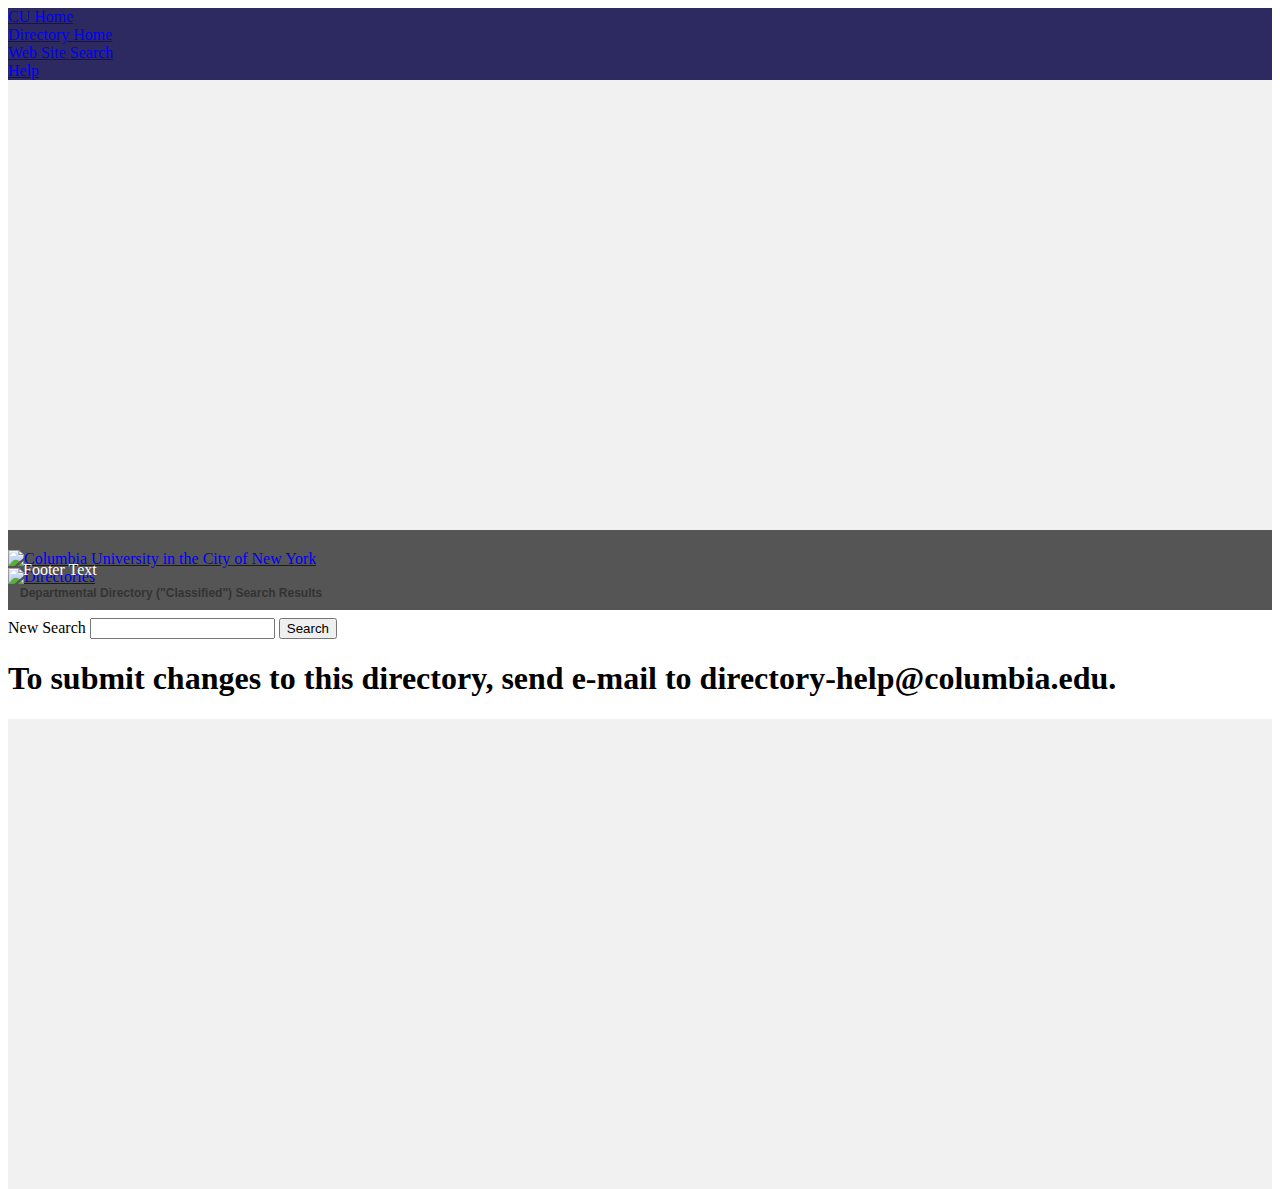
==== web/src/main/resources/templates/index.html @ b858b485 "add jquery" ====
<!DOCTYPE html>
<html xmlns:th="http://www.thymeleaf.org">

<head>
    <title>Department Directory</title>
    <meta http-equiv="Content-Type" content="text/html; charset=UTF-8"/>
    <link rel="stylesheet" type="text/css" href="webjars/bootstrap/3.3.7/css/bootstrap.min.css"/>
    <link rel="icon" type="image/png" href="../images/favicon-crown.png"/>
    <link href="../css/deptdir.css" th:href="@{css/deptdir.css}" rel="stylesheet"/>
    <style>
        .navbar {
            background-color: #2d2a62
        }

        /* Remove the navbar's default margin-bottom and rounded borders */
        .navbar {
            margin-bottom: 0;
            border-radius: 0;
        }

        /* Set height of the grid so .sidenav can be 100% (adjust as needed) */
        .row.content {
            height: 450px
        }

        /* Set gray background color and 100% height */
        .sidenav {
            padding-top: 20px;
            background-color: #f1f1f1;
            height: 100%;
        }

        /* Set black background color, white text and some padding */
        footer {
            background-color: #555;
            color: white;
            padding: 15px;
        }

        /* On small screens, set height to 'auto' for sidenav and grid */
        @media screen and (max-width: 767px) {
            .sidenav {
                height: auto;
                padding: 15px;
            }

            .row.content {
                height: auto;
            }
        }
    </style>
</head>

<body>

<script type="text/javascript" src="webjars/jquery/2.2.4/jquery.min.js"></script>
<script type="text/javascript" src="webjars/bootstrap/3.0.3/js/bootstrap.min.js"></script>
<script type="text/javascript" src="../js/deptdir.js"></script>

<nav class="navbar navbar-inverse" role="navigation">
    <div class="container-fluid">

        <div class="navbar-header">
            <a class="navbar-brand" href="www.columbia.edu">CU Home</a>
        </div>
        <div class="navbar-header">
            <a class="navbar-brand" href="https://directory.columbia.edu/people/">Directory Home</a>
        </div>
        <div class="navbar-header">
            <a class="navbar-brand" href="https://search.sites.columbia.edu/">Web Site Search</a>
        </div>
        <div class="navbar-header">
            <a class="navbar-brand" href="http://www.columbia.edu/content/contact-us.html">Help</a>
        </div>
    </div>
</nav>


<div class="container-fluid text-center">
    <div class="row content">
        <div class="col-sm-2 sidenav"></div>

        <div class="col-sm-8 text-left">

            <div>
                <a href="http://www.columbia.edu/">
                    <img src="http://www.columbia.edu/images/cu_logo.gif"
                         width="353" height="49" alt="Columbia University in the City of New York"
                         title="Columbia University in the City of New York" border="0"/>
                </a>
            </div>

            <div style="background-color:#e5e5e5;">
                <a href="#">
                    <img class="img-responsive" src="../images/directory.gif"
                         width="111" height="37" alt="Directories" title="Directories" border="0"/>
                </a>
            </div>

            <div style="margin: 0 12px 2px 12px;padding:0;
                font-family:verdana, arial;
                font-size:12px; font-weight: bold;
                color:#333;">
                Departmental Directory ("Classified") Search Results
            </div>

            <hr/>

            <form class="form-inline" id="search-form">
                <div class="form-group">
                    <label for="username">New Search</label>
                    <input type="text" class="form-control" id="username"/>
                    <button type="submit" id="bth-search"
                            class="btn btn-primary">Search
                    </button>
                </div>
            </form>

            <div id="feedback"></div>

            <h1>To submit changes to this directory, send e-mail to directory-help@columbia.edu.</h1>

        </div>

        <div class="col-sm-2 sidenav"></div>
    </div>
</div>


<footer class="container-fluid text-center">
    <p>Footer Text</p>
</footer>

</body>
</html>
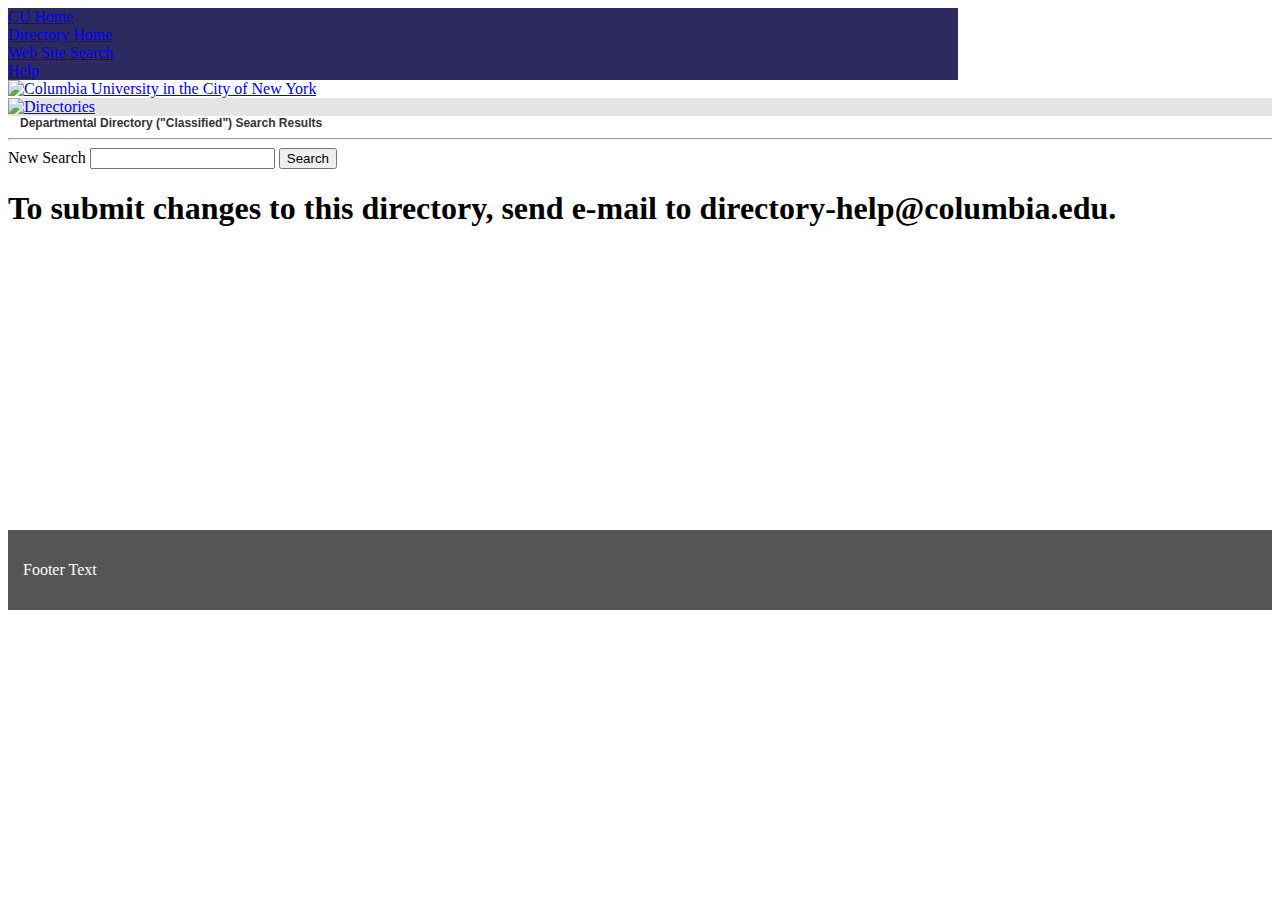
==== commit 13f12fe1: "foo" ====
--- a/web/src/main/resources/templates/index.html
+++ b/web/src/main/resources/templates/index.html
@@ -7,7 +7,12 @@
     <link rel="stylesheet" type="text/css" href="webjars/bootstrap/3.3.7/css/bootstrap.min.css"/>
     <link rel="icon" type="image/png" href="../images/favicon-crown.png"/>
     <link href="../css/deptdir.css" th:href="@{css/deptdir.css}" rel="stylesheet"/>
+
     <style>
+        .container{
+            /* force override */
+            width: 950px !important;
+        }
         .navbar {
             background-color: #2d2a62
         }
@@ -57,6 +62,7 @@
 <script type="text/javascript" src="webjars/bootstrap/3.0.3/js/bootstrap.min.js"></script>
 <script type="text/javascript" src="../js/deptdir.js"></script>
 
+<div class="container">
 <nav class="navbar navbar-inverse" role="navigation">
     <div class="container-fluid">
 
@@ -74,13 +80,14 @@
         </div>
     </div>
 </nav>
-
+</div>
 
 <div class="container-fluid text-center">
     <div class="row content">
-        <div class="col-sm-2 sidenav"></div>
 
-        <div class="col-sm-8 text-left">
+        <!--<div class="col-sm-2 sidenav"></div>-->
+
+        <div class="col-md-12 text-left">
 
             <div>
                 <a href="http://www.columbia.edu/">
@@ -118,11 +125,15 @@
 
             <div id="feedback"></div>
 
+            <table class="table" id="myTable"></table>
+
+
             <h1>To submit changes to this directory, send e-mail to directory-help@columbia.edu.</h1>
 
         </div>
 
-        <div class="col-sm-2 sidenav"></div>
+        <!-- <div class="col-sm-2 sidenav"></div> -->
+
     </div>
 </div>
 
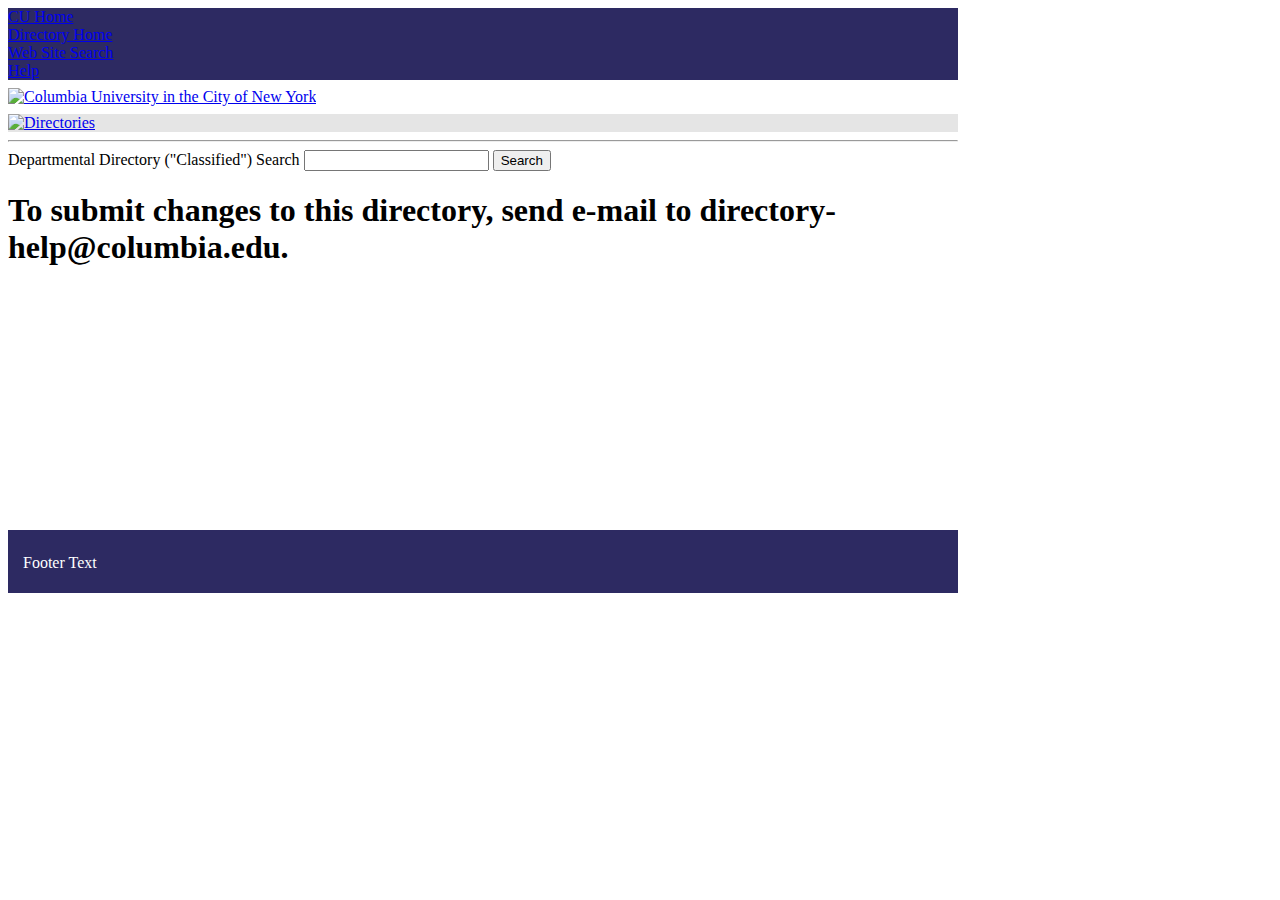
==== commit 5cedb359: "refactor" ====
--- a/web/src/main/resources/templates/index.html
+++ b/web/src/main/resources/templates/index.html
@@ -9,10 +9,11 @@
     <link href="../css/deptdir.css" th:href="@{css/deptdir.css}" rel="stylesheet"/>
 
     <style>
-        .container{
+        .container {
             /* force override */
             width: 950px !important;
         }
+
         .navbar {
             background-color: #2d2a62
         }
@@ -63,84 +64,114 @@
 <script type="text/javascript" src="../js/deptdir.js"></script>
 
 <div class="container">
-<nav class="navbar navbar-inverse" role="navigation">
-    <div class="container-fluid">
-
-        <div class="navbar-header">
-            <a class="navbar-brand" href="www.columbia.edu">CU Home</a>
-        </div>
-        <div class="navbar-header">
-            <a class="navbar-brand" href="https://directory.columbia.edu/people/">Directory Home</a>
-        </div>
-        <div class="navbar-header">
-            <a class="navbar-brand" href="https://search.sites.columbia.edu/">Web Site Search</a>
-        </div>
-        <div class="navbar-header">
-            <a class="navbar-brand" href="http://www.columbia.edu/content/contact-us.html">Help</a>
-        </div>
-    </div>
-</nav>
-</div>
-
-<div class="container-fluid text-center">
-    <div class="row content">
-
-        <!--<div class="col-sm-2 sidenav"></div>-->
-
-        <div class="col-md-12 text-left">
-
-            <div>
-                <a href="http://www.columbia.edu/">
-                    <img src="http://www.columbia.edu/images/cu_logo.gif"
-                         width="353" height="49" alt="Columbia University in the City of New York"
-                         title="Columbia University in the City of New York" border="0"/>
-                </a>
+    <nav class="navbar navbar-inverse" role="navigation">
+        <div class="container-fluid">
+            <div class="navbar-header">
+                <a class="navbar-brand" href="www.columbia.edu">CU Home</a>
             </div>
 
-            <div style="background-color:#e5e5e5;">
-                <a href="#">
-                    <img class="img-responsive" src="../images/directory.gif"
-                         width="111" height="37" alt="Directories" title="Directories" border="0"/>
-                </a>
+            <!--
+            <ul class="nav navbar-nav">
+                <li class="active"><a href="www.columbia.edu">CU Home</a></li>
+            </ul>
+            -->
+
+            <!--
+            <div class="navbar-nav navbar-right">
+                <a class="navbar-brand" href="https://directory.columbia.edu/people/">Directory Home</a>
+            </div>
+            <div class="navbar-nav navbar-right">
+                <a class="navbar-brand" href="https://search.sites.columbia.edu/">Web Site Search</a>
+            </div>
+            <div class="navbar-nav navbar-right">
+                <a class="navbar-brand" href="http://www.columbia.edu/content/contact-us.html">Help</a>
+            </div>
+            -->
+
+            <div class="nav navbar-nav navbar-right">
+                <li><a href="https://directory.columbia.edu/people/">Directory Home</a></li>
+                <li><a href="https://search.sites.columbia.edu/">Web Site Search</a></li>
+                <li><a href="http://www.columbia.edu/content/contact-us.html">Help</a></li>
             </div>
 
-            <div style="margin: 0 12px 2px 12px;padding:0;
+        </div>
+
+    </nav>
+    <!--</div>-->
+
+    <div class="container-fluid text-center">
+        <div class="row content">
+
+            <!--<div class="col-sm-2 sidenav"></div>-->
+
+            <div class="col-md-12 text-left">
+
+                <div style="padding-top: 8px; padding-bottom: 8px;">
+                    <a href="http://www.columbia.edu/">
+                        <img src="http://www.columbia.edu/images/cu_logo.gif"
+                             width="353" height="49" alt="Columbia University in the City of New York"
+                             title="Columbia University in the City of New York" border="0"/>
+                    </a>
+                </div>
+
+                <!--
+                <div>
+                    <a href="#">
+                        <img src="../images/directory.gif"
+                             width="211" height="37" alt="Directories" title="Directories" border="0"/>
+                    </a>
+
+                </div>
+                -->
+
+                <div style="background-color: #e5e5e5;">
+                    <a href="#">
+                        <img class="img-responsive" src="../images/directory.gif"
+                             width="111" height="20" alt="Directories" title="Directories" border="0"/>
+                    </a>
+                </div>
+
+
+                <!--
+                <div style="margin: 0 12px 2px 12px;padding:0;
                 font-family:verdana, arial;
                 font-size:12px; font-weight: bold;
                 color:#333;">
-                Departmental Directory ("Classified") Search Results
+                    Departmental Directory ("Classified") Search Results
+                </div>
+                -->
+
+                <hr/>
+
+                <form class="form-inline" id="search-form">
+                    <div class="form-group">
+                        <label for="username">Departmental Directory ("Classified") Search</label>
+                        <input type="text" class="form-control" id="username"/>
+                        <button type="submit" id="bth-search"
+                                class="btn btn-primary">Search
+                        </button>
+                    </div>
+                </form>
+
+                <h1>To submit changes to this directory, send e-mail to directory-help@columbia.edu.</h1>
+
+                <div id="feedback"></div>
+
+                <table class="table" id="myTable"></table>
+
             </div>
 
-            <hr/>
-
-            <form class="form-inline" id="search-form">
-                <div class="form-group">
-                    <label for="username">New Search</label>
-                    <input type="text" class="form-control" id="username"/>
-                    <button type="submit" id="bth-search"
-                            class="btn btn-primary">Search
-                    </button>
-                </div>
-            </form>
-
-            <div id="feedback"></div>
-
-            <table class="table" id="myTable"></table>
-
-
-            <h1>To submit changes to this directory, send e-mail to directory-help@columbia.edu.</h1>
+            <!-- <div class="col-sm-2 sidenav"></div> -->
 
         </div>
+    </div>
 
-        <!-- <div class="col-sm-2 sidenav"></div> -->
+    <footer class="container-fluid text-right" style="background-color: #2d2a62; padding-top: 8px;padding-bottom: 5px">
+            <p>Footer Text</p>
+    </footer>
 
-    </div>
 </div>
 
 
-<footer class="container-fluid text-center">
-    <p>Footer Text</p>
-</footer>
-
 </body>
 </html>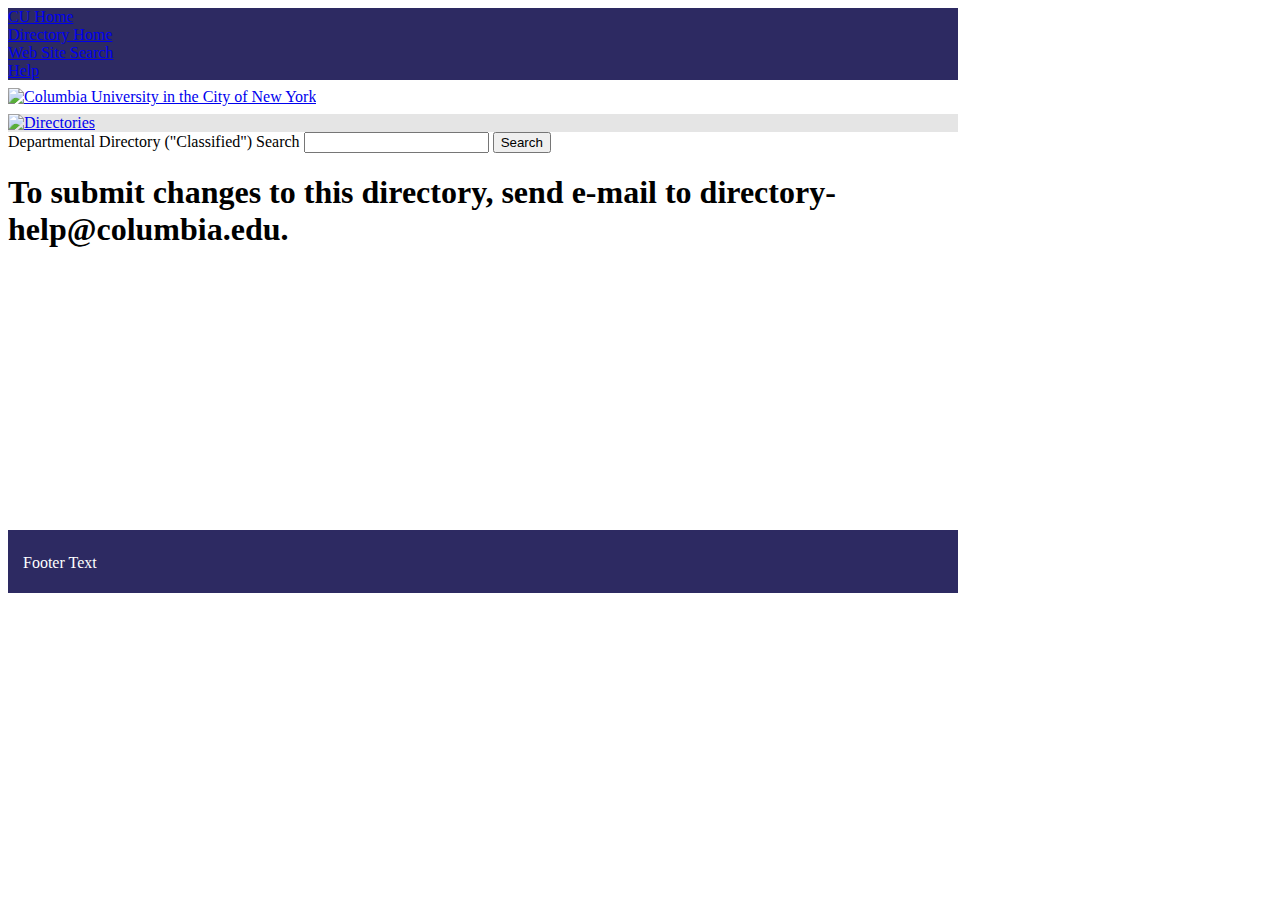
==== commit 08135a3d: "refactoring" ====
--- a/web/src/main/resources/templates/index.html
+++ b/web/src/main/resources/templates/index.html
@@ -67,26 +67,8 @@
     <nav class="navbar navbar-inverse" role="navigation">
         <div class="container-fluid">
             <div class="navbar-header">
-                <a class="navbar-brand" href="www.columbia.edu">CU Home</a>
+                <a class="navbar-brand" href="https://www.columbia.edu">CU Home</a>
             </div>
-
-            <!--
-            <ul class="nav navbar-nav">
-                <li class="active"><a href="www.columbia.edu">CU Home</a></li>
-            </ul>
-            -->
-
-            <!--
-            <div class="navbar-nav navbar-right">
-                <a class="navbar-brand" href="https://directory.columbia.edu/people/">Directory Home</a>
-            </div>
-            <div class="navbar-nav navbar-right">
-                <a class="navbar-brand" href="https://search.sites.columbia.edu/">Web Site Search</a>
-            </div>
-            <div class="navbar-nav navbar-right">
-                <a class="navbar-brand" href="http://www.columbia.edu/content/contact-us.html">Help</a>
-            </div>
-            -->
 
             <div class="nav navbar-nav navbar-right">
                 <li><a href="https://directory.columbia.edu/people/">Directory Home</a></li>
@@ -97,12 +79,9 @@
         </div>
 
     </nav>
-    <!--</div>-->
 
     <div class="container-fluid text-center">
         <div class="row content">
-
-            <!--<div class="col-sm-2 sidenav"></div>-->
 
             <div class="col-md-12 text-left">
 
@@ -114,34 +93,12 @@
                     </a>
                 </div>
 
-                <!--
-                <div>
-                    <a href="#">
-                        <img src="../images/directory.gif"
-                             width="211" height="37" alt="Directories" title="Directories" border="0"/>
-                    </a>
-
-                </div>
-                -->
-
                 <div style="background-color: #e5e5e5;">
                     <a href="#">
                         <img class="img-responsive" src="../images/directory.gif"
                              width="111" height="20" alt="Directories" title="Directories" border="0"/>
                     </a>
                 </div>
-
-
-                <!--
-                <div style="margin: 0 12px 2px 12px;padding:0;
-                font-family:verdana, arial;
-                font-size:12px; font-weight: bold;
-                color:#333;">
-                    Departmental Directory ("Classified") Search Results
-                </div>
-                -->
-
-                <hr/>
 
                 <form class="form-inline" id="search-form">
                     <div class="form-group">
@@ -161,8 +118,6 @@
 
             </div>
 
-            <!-- <div class="col-sm-2 sidenav"></div> -->
-
         </div>
     </div>
 
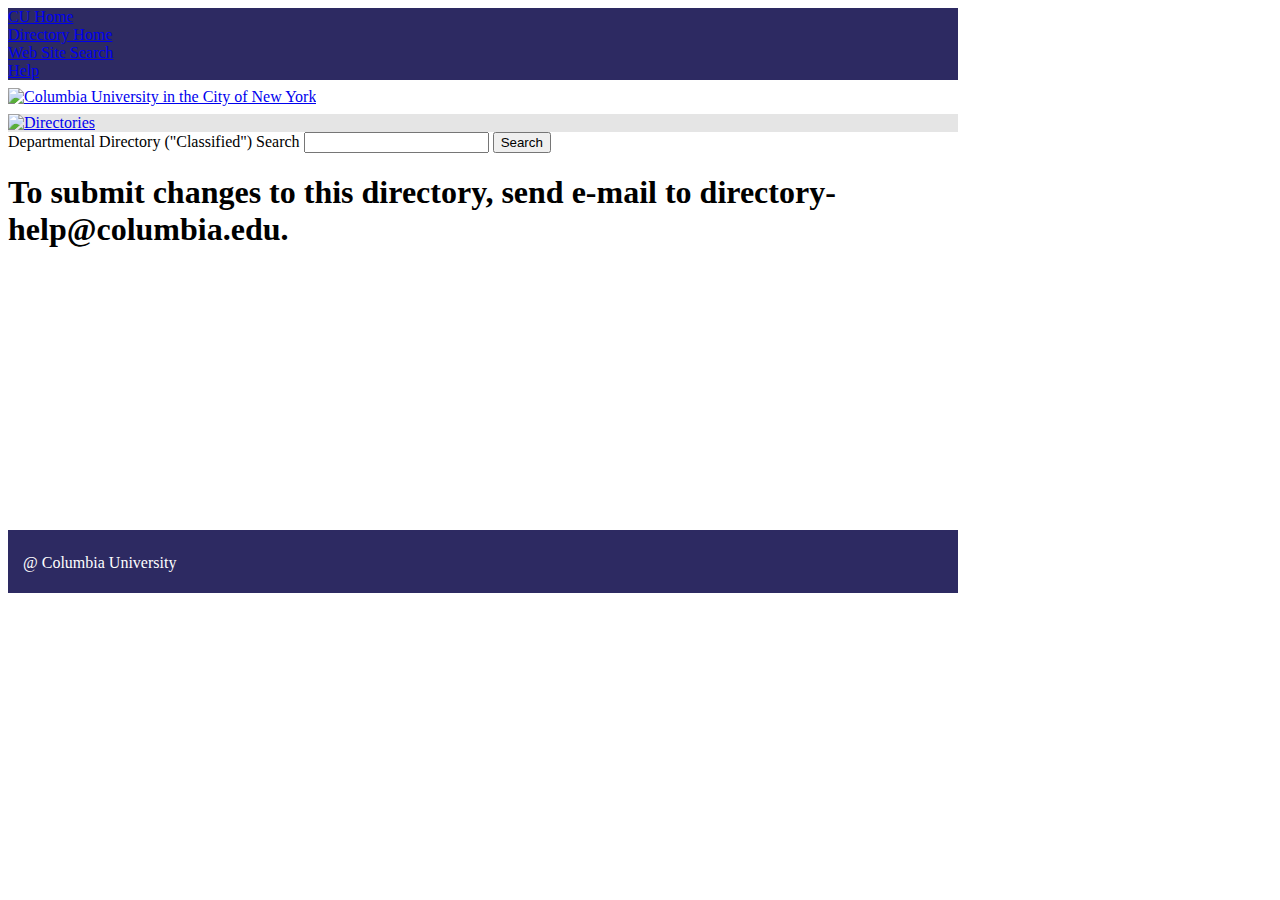
==== commit 98a4d24a: "refactor" ====
--- a/web/src/main/resources/templates/index.html
+++ b/web/src/main/resources/templates/index.html
@@ -122,7 +122,7 @@
     </div>
 
     <footer class="container-fluid text-right" style="background-color: #2d2a62; padding-top: 8px;padding-bottom: 5px">
-            <p>Footer Text</p>
+            <p>@ Columbia University</p>
     </footer>
 
 </div>
